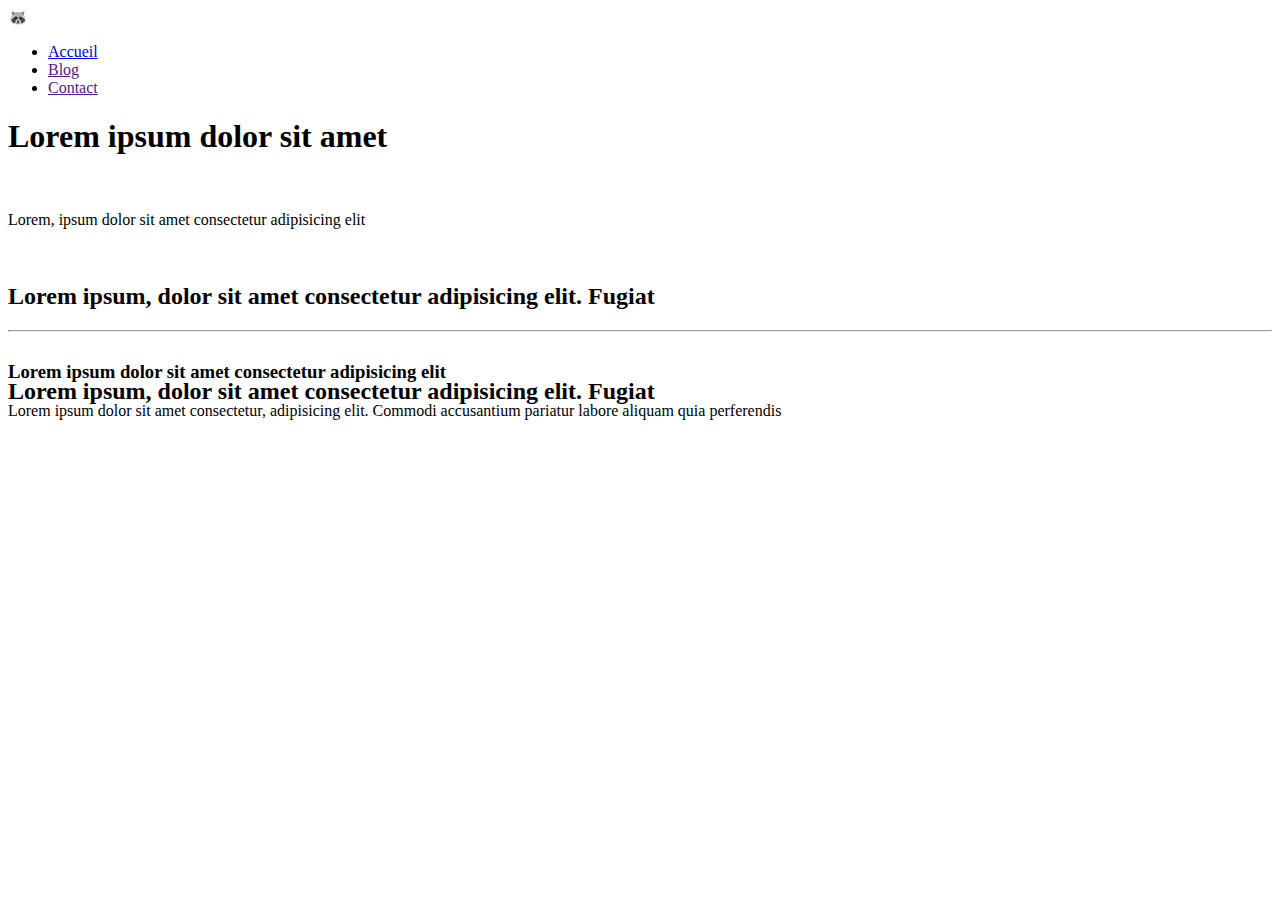
==== git-entrainement/blog.html @ 612e9fcd "fin de la branch page-blog" ====
<!DOCTYPE html>
<html lang="en">
<head>
    <meta charset="UTF-8">
    <meta http-equiv="X-UA-Compatible" content="IE=edge">
    <meta name="viewport" content="width=device-width, initial-scale=1.0">
    <link href="https://cdn.jsdelivr.net/npm/bootstrap@5.3.0-alpha1/dist/css/bootstrap.min.css" rel="stylesheet" integrity="sha384-GLhlTQ8iRABdZLl6O3oVMWSktQOp6b7In1Zl3/Jr59b6EGGoI1aFkw7cmDA6j6gD" crossorigin="anonymous">
    <title>Document</title>
</head>
<body>
    <div class="bg-dark">
        <nav class="navbar navbar-expand container navbar-dark">
            <span class="navbar-brand fs-1">
                🦝
            </span>
            <ul class="navbar-nav">
                <li class="nav-item">
                    <a href="index.html" class="nav-link">Accueil</a>
                </li>
                <li class="nav-item">
                    <a href="" class="nav-link active">Blog</a>
                </li>
                <li class="nav-item">
                    <a href="" class="nav-link">Contact</a>
                </li>
            </ul>
        </nav>
    </div>




<div class="container mt-5">
    <section class="row">
        <div class="col-5">
            <h1>Lorem ipsum dolor sit amet</h1>
            <img src="https://source.unsplash.com/random/800x400" alt="" class="img-fluid my-3"> <!-- img-fluid : permet d'éviter que l'image déborde  -->
            <p>Lorem, ipsum dolor sit amet consectetur adipisicing elit</p>
        </div>
        <div class="col-7">
            <div class="row">
                <div class="col-4">
                    <img src="https://source.unsplash.com/random/800x301" alt="" class="img-fluid">
                    <h2 class="fs-4">Lorem ipsum, dolor sit amet consectetur adipisicing elit. Fugiat</h2>
                    <hr>
                    <img src="https://source.unsplash.com/random/800x302" alt="" class="img-fluid">
                    <h2 class="fs-4">Lorem ipsum, dolor sit amet consectetur adipisicing elit. Fugiat</h2>
                </div>
                <div class="col-8"> 
                    <img src="https://source.unsplash.com/random/700x400" alt="" class="img-fluid">
                    <div style="margin-top: -100px; position: relative; z-index: 1">
                        <article class="m-5 p-4 text-center bg-white border">
                            <h3 class="fs-4">Lorem ipsum dolor sit amet consectetur adipisicing elit</h3>
                            <p>Lorem ipsum dolor sit amet consectetur, adipisicing elit. Commodi accusantium pariatur labore aliquam quia perferendis</p>
                        </article>
                    </div>
                 </div>
            </div>
        </div>



    </section>

</div>

</body>
</html>
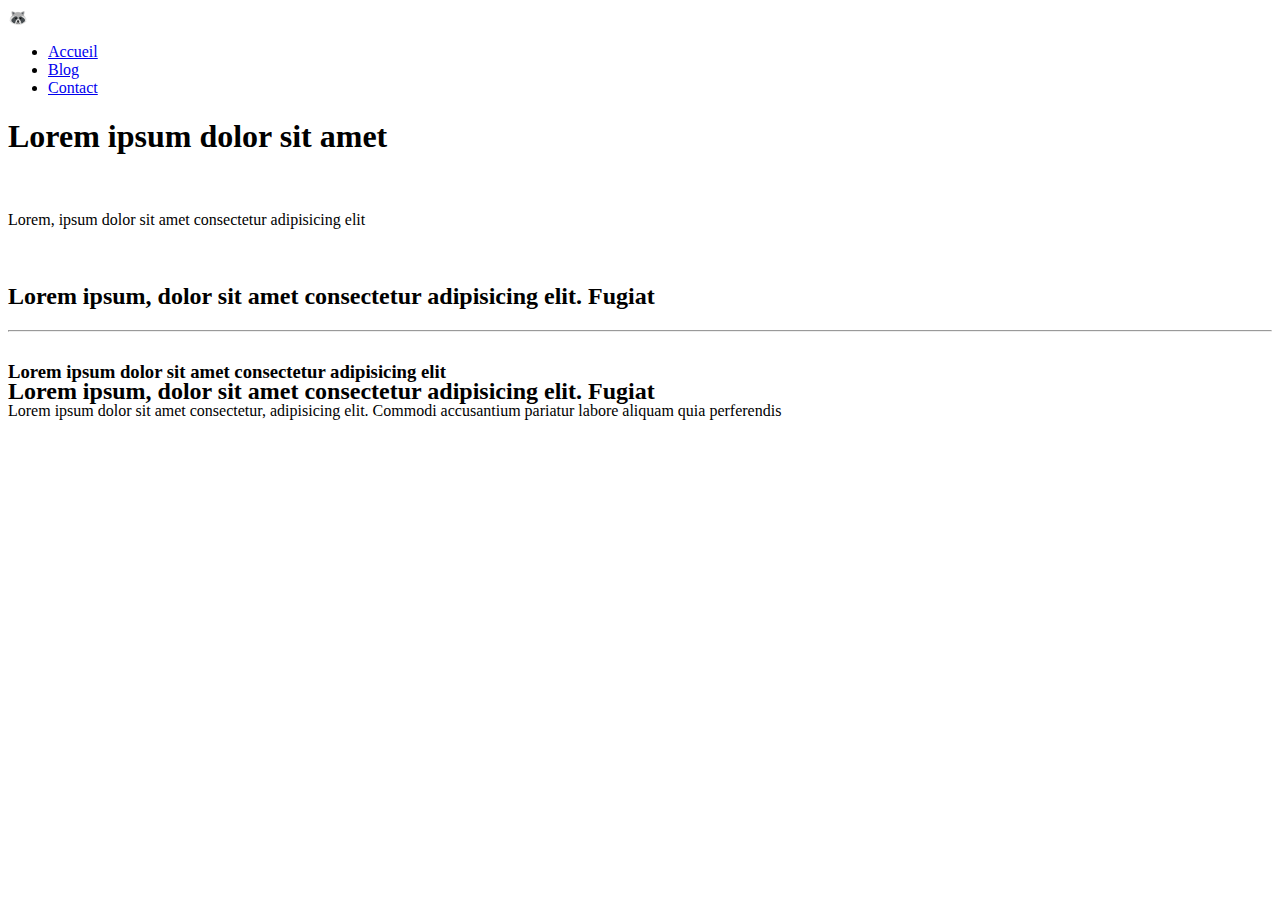
==== commit a085de84: "branch-contact" ====
--- a/git-entrainement/blog.html
+++ b/git-entrainement/blog.html
@@ -18,10 +18,10 @@
                     <a href="index.html" class="nav-link">Accueil</a>
                 </li>
                 <li class="nav-item">
-                    <a href="" class="nav-link active">Blog</a>
+                    <a href="blog.html" class="nav-link active">Blog</a>
                 </li>
                 <li class="nav-item">
-                    <a href="" class="nav-link">Contact</a>
+                    <a href="contact.html" class="nav-link">Contact</a>
                 </li>
             </ul>
         </nav>
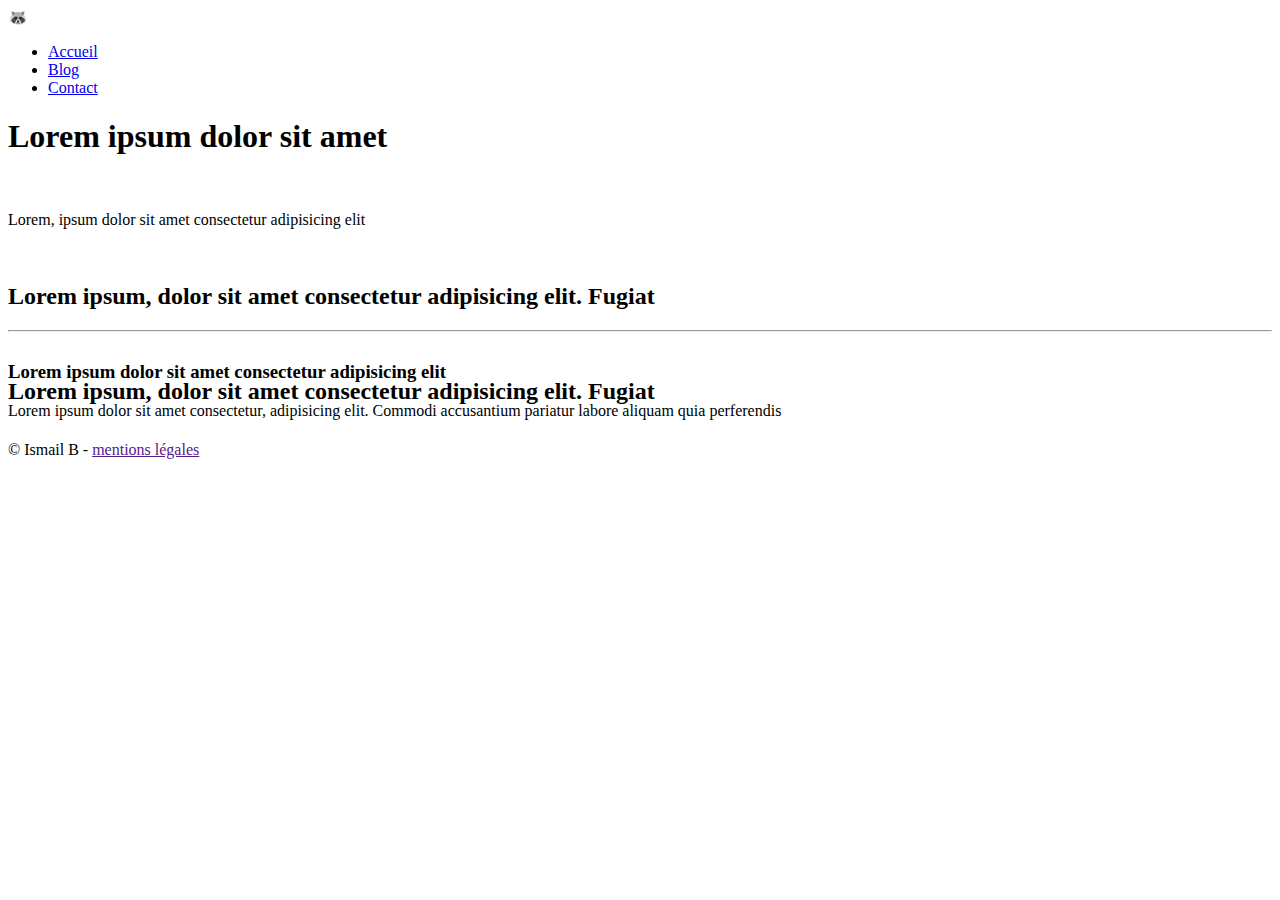
==== commit 3361f425: "creation du footer" ====
--- a/git-entrainement/blog.html
+++ b/git-entrainement/blog.html
@@ -61,8 +61,10 @@
 
 
     </section>
-
 </div>
+<footer class="text-center my-4">
+    &copy; Ismail B - <a href="">mentions légales</a>
+</footer>
 
 </body>
 </html>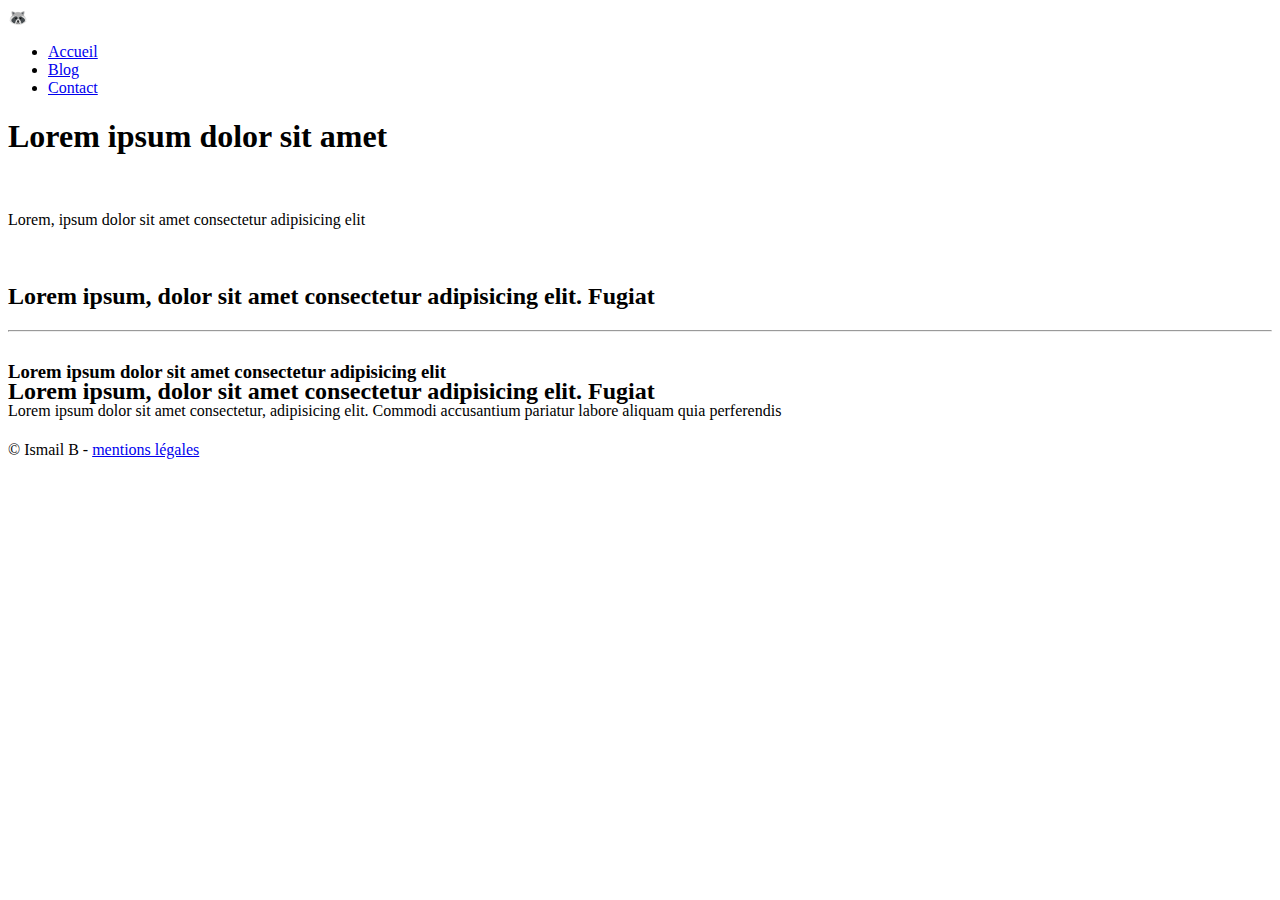
==== commit 82eeede0: "modif mentions legales" ====
--- a/git-entrainement/blog.html
+++ b/git-entrainement/blog.html
@@ -63,7 +63,7 @@
     </section>
 </div>
 <footer class="text-center my-4">
-    &copy; Ismail B - <a href="">mentions légales</a>
+    &copy; Ismail B - <a href="mentions-legale.html">mentions légales</a>
 </footer>
 
 </body>
